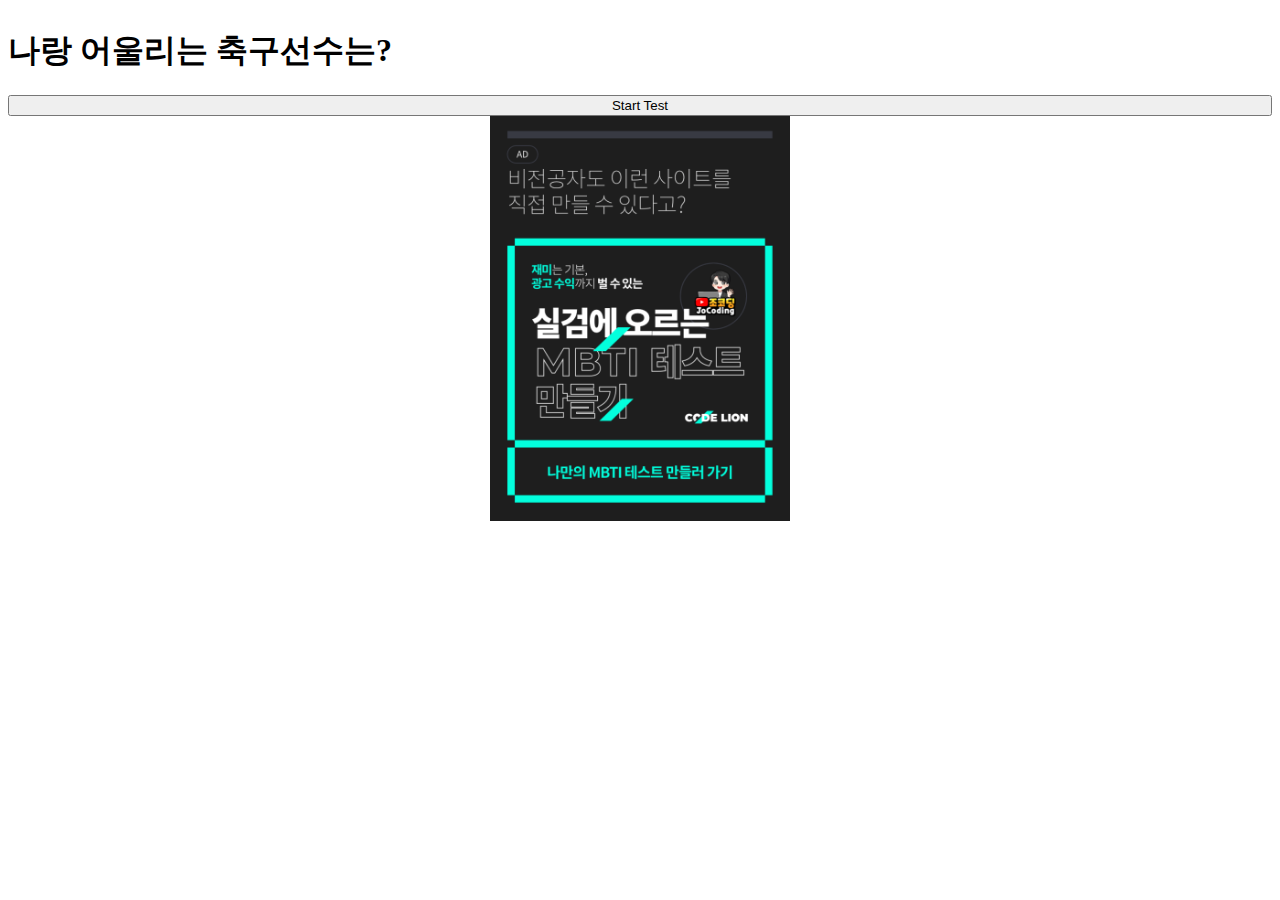
==== index.html @ 9b5f470b "Add: sitemap.xml" ====
<!DOCTYPE html>
<html lang="ko">
<head>
    <meta charset="UTF-8">
    <meta http-equiv="X-UA-Compatible" content="IE=edge">
    <meta name="viewport" content="width=device-width, initial-scale=1.0">
    <title>Document</title>
    <link rel="stylesheet" href="https://cdn.jsdelivr.net/npm/bootstrap@4.5.3/dist/css/bootstrap.min.css" integrity="sha384-TX8t27EcRE3e/ihU7zmQxVncDAy5uIKz4rEkgIXeMed4M0jlfIDPvg6uqKI2xXr2" crossorigin="anonymous">
    <link rel="stylesheet" href="style.css">
</head>
<body class="container">
    <article class="start">
        <h1 class="mt-5 text-center">나랑 어울리는 축구선수는?</h1>
        <button type="button" class="btn btn-primary mt-5" onclick="start();">Start Test</button>
    </article>
    <article class="question">
        <div class="progress mt-5">
            <div class="progress-bar" role="progressbar" style="width: calc(100/12*1%)"></div>
        </div>
        <h2 id="title" class="text-center mt-5">Question</h2>
        <input id="type" type="hidden" value="EI">
        <button id="A" type="button" class="btn btn-success mt-5">A</button>
        <button id="B" type="button" class="btn btn-success mt-5">B</button>
    </article>
    <article class="result">
        <img id="img" class="rounded-circle mt-5" src="lion.jpg" alt="animal">
        <h2 id="animal" class="text-center mt-5">동물 이름</h2>
        <h3 id="explain" class="text-center mt-5">설명</h3>
        <!-- Go to www.addthis.com/dashboard to customize your tools -->
        <div class="share addthis_inline_share_toolbox"></div>
    </article>
    <article class="kakao_ad mt-5">
        <ins class="kakao_ad_area" style="display:none;" data-ad-unit="DAN-OYlRTvwrGmW83SPr" data-ad-width="320" data-ad-height="100"></ins> 
    </article>
    <a class="banner mt-5" href="https://www.codelion.net/catalog/Q291cnNlTm9kZTpqbW9r?utm_source=animal_test&utm_medium=web_lecture&utm_campaign=minho.lee0716@gmail.com">
        <img class="banner_img" src="banner.png" alt="banner">
    </a>
    <script type="text/javascript" src="//t1.daumcdn.net/kas/static/ba.min.js" async></script>
    <input type="hidden" id="EI" value="0">
    <input type="hidden" id="SN" value="0">
    <input type="hidden" id="TF" value="0">
    <input type="hidden" id="JP" value="0">

    <script src="https://code.jquery.com/jquery-3.5.1.slim.min.js" integrity="sha384-DfXdz2htPH0lsSSs5nCTpuj/zy4C+OGpamoFVy38MVBnE+IbbVYUew+OrCXaRkfj" crossorigin="anonymous"></script>
    <script src="https://cdn.jsdelivr.net/npm/bootstrap@4.5.3/dist/js/bootstrap.bundle.min.js" integrity="sha384-ho+j7jyWK8fNQe+A12Hb8AhRq26LrZ/JpcUGGOn+Y7RsweNrtN/tE3MoK7ZeZDyx" crossorigin="anonymous"></script>
    <script>
        var num = 1;
        var q = {
            1:{"title": "Question 1", "type": "EI", "A": "E", "B": "I"},
            2:{"title": "Question 2", "type": "EI", "A": "E", "B": "I"},
            3:{"title": "Question 3", "type": "EI", "A": "E", "B": "I"},
            4:{"title": "Question 4", "type": "SN", "A": "S", "B": "N"},
            5:{"title": "Question 5", "type": "SN", "A": "S", "B": "N"},
            6:{"title": "Question 6", "type": "SN", "A": "S", "B": "N"},
            7:{"title": "Question 7", "type": "TF", "A": "T", "B": "F"},
            8:{"title": "Question 8", "type": "TF", "A": "T", "B": "F"},
            9:{"title": "Question 9", "type": "TF", "A": "T", "B": "F"},
            10:{"title": "Question 10", "type": "JP", "A": "J", "B": "P"},
            11:{"title": "Question 11", "type": "JP", "A": "J", "B": "P"},
            12:{"title": "Question 12", "type": "JP", "A": "J", "B": "P"},
        }

        var result = {
            "ISTJ": {"animal": "하마", "explain": "하마 설명", "img": "lion.jpg"},
            "ISFJ": {"animal": "부엉이", "explain": "부엉이 설명", "img": "lion.jpg"},
            "INFJ": {"animal": "물소", "explain": "물소 설명", "img": "lion.jpg"},
            "INTJ": {"animal": "치타", "explain": "치타 설명", "img": "lion.jpg"},
            "ISTP": {"animal": "나무늘보", "explain": "나무늘보 설명", "img": "lion.jpg"},
            "ISFP": {"animal": "거북이", "explain": "거북이 설명", "img": "lion.jpg"},
            "INFP": {"animal": "코끼리", "explain": "코끼리 설명", "img": "lion.jpg"},
            "INTP": {"animal": "침팬지", "explain": "침팬지 설명", "img": "lion.jpg"},
            "ESTP": {"animal": "악어", "explain": "악어 설명", "img": "lion.jpg"},
            "ESFP": {"animal": "미어캣", "explain": "미어캣 설명", "img": "lion.jpg"},
            "ENFP": {"animal": "멋쟁이 사자", "explain": "멋쟁이 사자 설명", "img": "lion.jpg"},
            "ENTP": {"animal": "태양새", "explain": "태양새 설명", "img": "lion.jpg"},
            "ESTJ": {"animal": "기린", "explain": "기린 설명", "img": "lion.jpg"},
            "ESFJ": {"animal": "고릴라", "explain": "고릴라 설명", "img": "lion.jpg"},
            "ENFJ": {"animal": "카피바라", "explain": "카피바라 설명", "img": "lion.jpg"},
            "ENTJ": {"animal": "호랑이", "explain": "호랑이 설명", "img": "lion.jpg"}
        }

        function start() {
            $(".start").hide();
            $(".question").show();
            next();
        }

        $("#A").click(function(){
            var type = $("#type").val();
            var preValue = $("#"+type).val();
            $("#"+type).val(parseInt(preValue)+1);
            next();
        });

        $("#B").click(function() {
            next();
        });

        function next() {
            if (num == 13) {
                $(".question").hide();
                $(".result").show();
                var mbti = "";
                ($("#EI").val() < 2) ? mbti += "I" : mbti += "E";
                ($("#SN").val() < 2) ? mbti += "N" : mbti += "S";
                ($("#TF").val() < 2) ? mbti += "F" : mbti += "T";
                ($("#JP").val() < 2) ? mbti += "P" : mbti += "J";
                $("#img").attr("src", result[mbti]["img"]);
                $("#animal").html(result[mbti]["animal"]);
                $("#explain").html(result[mbti]["explain"]);
            } else {
                $(".progress-bar").attr("style", "width: calc(100/12*"+num+"%)");
                $("#title").html(q[num]["title"]);
                $("#type").val(q[num]["type"]);
                $("#A").html(q[num]["A"]);
                $("#B").html(q[num]["B"]);
                num++; 
            }
        }
    </script>
    <!-- Go to www.addthis.com/dashboard to customize your tools -->
<script type="text/javascript" src="//s7.addthis.com/js/300/addthis_widget.js#pubid=ra-6071413a630114a0"></script>
</body>
</html>
---- style.css ----
article {
    display: flex;
    flex-direction: column;
}

.question {
    display: none;
}

.result {
    display: none;
}

#img {
    width: 300px;
    height: 300px;
    margin: 0 auto;
}

.share {
    margin: 0 auto;
}

.kakao_ad {
    width: 320px;
    margin: 0 auto;
}

.banner {
    display: flex;
    justify-content: center;
    width: 300px;
    margin: 0 auto;
}

.banner_img {
    width: 300px;
}
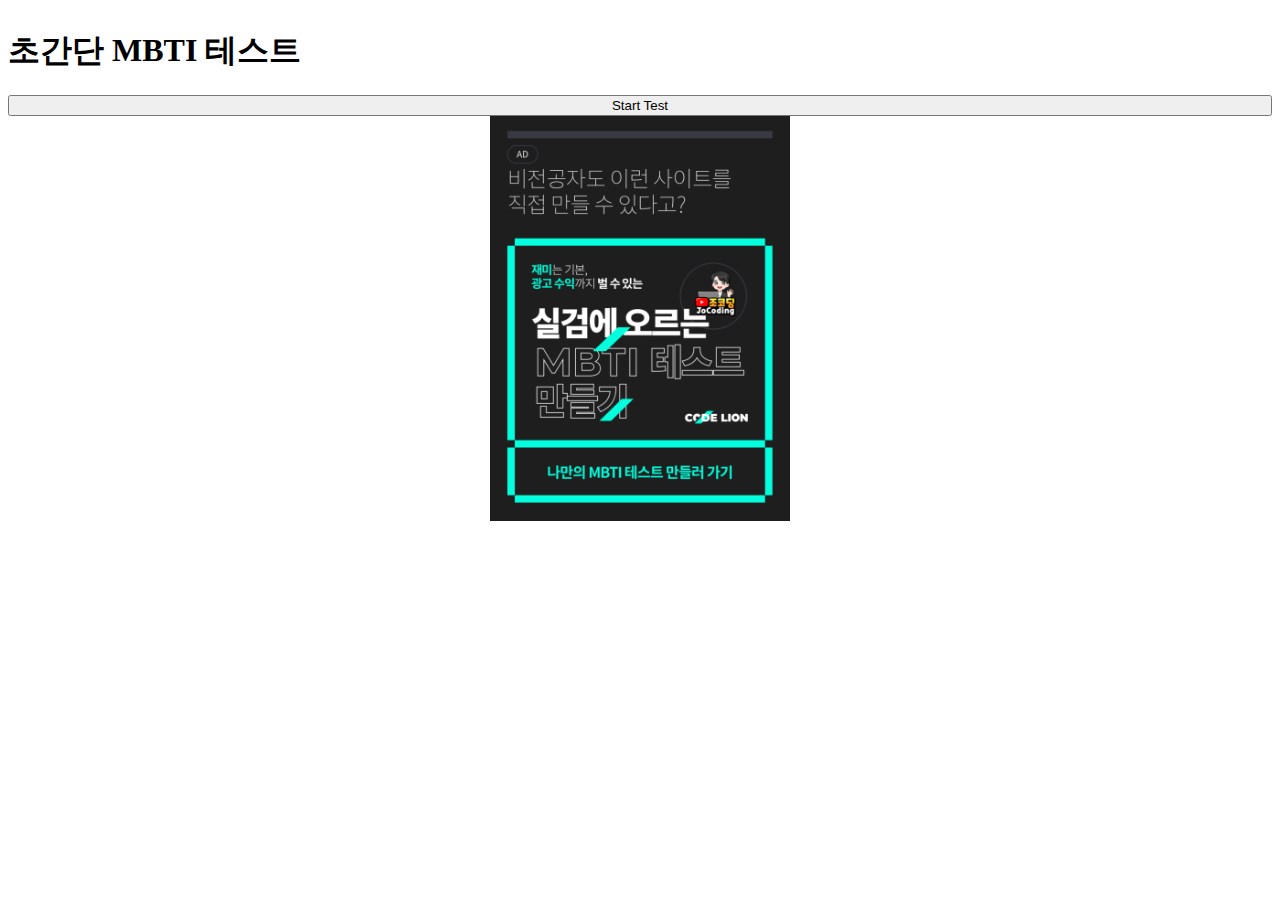
==== commit baf7451f: "Modify: Questions" ====
--- a/index.html
+++ b/index.html
@@ -4,15 +4,24 @@
     <meta charset="UTF-8">
     <meta http-equiv="X-UA-Compatible" content="IE=edge">
     <meta name="viewport" content="width=device-width, initial-scale=1.0">
-    <title>Document</title>
+    <title>초간단 MBTI 테스트</title>
+    <meta name="description" content="지루하지 않게 굵고 짧은 문제와 답으로 MBTI를 측정해줍니다!">
+    
+    <meta property="og:type" content="website"> 
+    <meta property="og:title" content="초간단 MBTI 테스트">
+    <meta property="og:description" content="지루하지 않게 굵고 짧은 문제와 답으로 MBTI를 측정해줍니다!">
+    <meta property="og:image" content="https://minho0716.netlify.app/thumbnail.jpg">
+    <meta property="og:url" content="https://minho0716.netlify.app/">
     <link rel="stylesheet" href="https://cdn.jsdelivr.net/npm/bootstrap@4.5.3/dist/css/bootstrap.min.css" integrity="sha384-TX8t27EcRE3e/ihU7zmQxVncDAy5uIKz4rEkgIXeMed4M0jlfIDPvg6uqKI2xXr2" crossorigin="anonymous">
     <link rel="stylesheet" href="style.css">
 </head>
 <body class="container">
+
     <article class="start">
-        <h1 class="mt-5 text-center">나랑 어울리는 축구선수는?</h1>
+        <h1 class="mt-5 text-center">초간단 MBTI 테스트</h1>
         <button type="button" class="btn btn-primary mt-5" onclick="start();">Start Test</button>
     </article>
+
     <article class="question">
         <div class="progress mt-5">
             <div class="progress-bar" role="progressbar" style="width: calc(100/12*1%)"></div>
@@ -22,6 +31,7 @@
         <button id="A" type="button" class="btn btn-success mt-5">A</button>
         <button id="B" type="button" class="btn btn-success mt-5">B</button>
     </article>
+
     <article class="result">
         <img id="img" class="rounded-circle mt-5" src="lion.jpg" alt="animal">
         <h2 id="animal" class="text-center mt-5">동물 이름</h2>
@@ -29,13 +39,17 @@
         <!-- Go to www.addthis.com/dashboard to customize your tools -->
         <div class="share addthis_inline_share_toolbox"></div>
     </article>
+
     <article class="kakao_ad mt-5">
         <ins class="kakao_ad_area" style="display:none;" data-ad-unit="DAN-OYlRTvwrGmW83SPr" data-ad-width="320" data-ad-height="100"></ins> 
     </article>
+
     <a class="banner mt-5" href="https://www.codelion.net/catalog/Q291cnNlTm9kZTpqbW9r?utm_source=animal_test&utm_medium=web_lecture&utm_campaign=minho.lee0716@gmail.com">
         <img class="banner_img" src="banner.png" alt="banner">
     </a>
+
     <script type="text/javascript" src="//t1.daumcdn.net/kas/static/ba.min.js" async></script>
+
     <input type="hidden" id="EI" value="0">
     <input type="hidden" id="SN" value="0">
     <input type="hidden" id="TF" value="0">
@@ -46,15 +60,15 @@
     <script>
         var num = 1;
         var q = {
-            1:{"title": "Question 1", "type": "EI", "A": "E", "B": "I"},
-            2:{"title": "Question 2", "type": "EI", "A": "E", "B": "I"},
-            3:{"title": "Question 3", "type": "EI", "A": "E", "B": "I"},
-            4:{"title": "Question 4", "type": "SN", "A": "S", "B": "N"},
-            5:{"title": "Question 5", "type": "SN", "A": "S", "B": "N"},
-            6:{"title": "Question 6", "type": "SN", "A": "S", "B": "N"},
-            7:{"title": "Question 7", "type": "TF", "A": "T", "B": "F"},
-            8:{"title": "Question 8", "type": "TF", "A": "T", "B": "F"},
-            9:{"title": "Question 9", "type": "TF", "A": "T", "B": "F"},
+            1:{"title": "밖에 비가 오는데 친구들이 놀자고 한다.", "type": "EI", "A": "축구도 수중전이 재밌지~", "B": "비올땐 집에서 넷플릭스 보는게 국룰"},
+            2:{"title": "날씨가 너무 좋은데 어디로 갈까?", "type": "EI", "A": "한강가서 사람구경 꽃구경!", "B": "소환사의 협곡!"},
+            3:{"title": "같은 연봉을 받는다면?", "type": "EI", "A": "유명한 축구선수!", "B": "존경받는 판.검사!"},
+            4:{"title": "", "type": "SN", "A": "", "B": ""},
+            5:{"title": "일찍 일어나야 하는데 일어나보니 해가 떠있다.", "type": "SN", "A": "지각이다..", "B": "다행이 안늦었다"},
+            6:{"title": "", "type": "SN", "A": "S", "B": "N"},
+            7:{"title": "요즘 비트코인이 대세라던데", "type": "TF", "A": "도박같아 두렵다", "B": "조금만 넣어볼까?"},
+            8:{"title": "내가 생각해도 나는", "type": "TF", "A": "이과", "B": "문과"},
+            9:{"title": "", "type": "TF", "A": "T", "B": "F"},
             10:{"title": "Question 10", "type": "JP", "A": "J", "B": "P"},
             11:{"title": "Question 11", "type": "JP", "A": "J", "B": "P"},
             12:{"title": "Question 12", "type": "JP", "A": "J", "B": "P"},
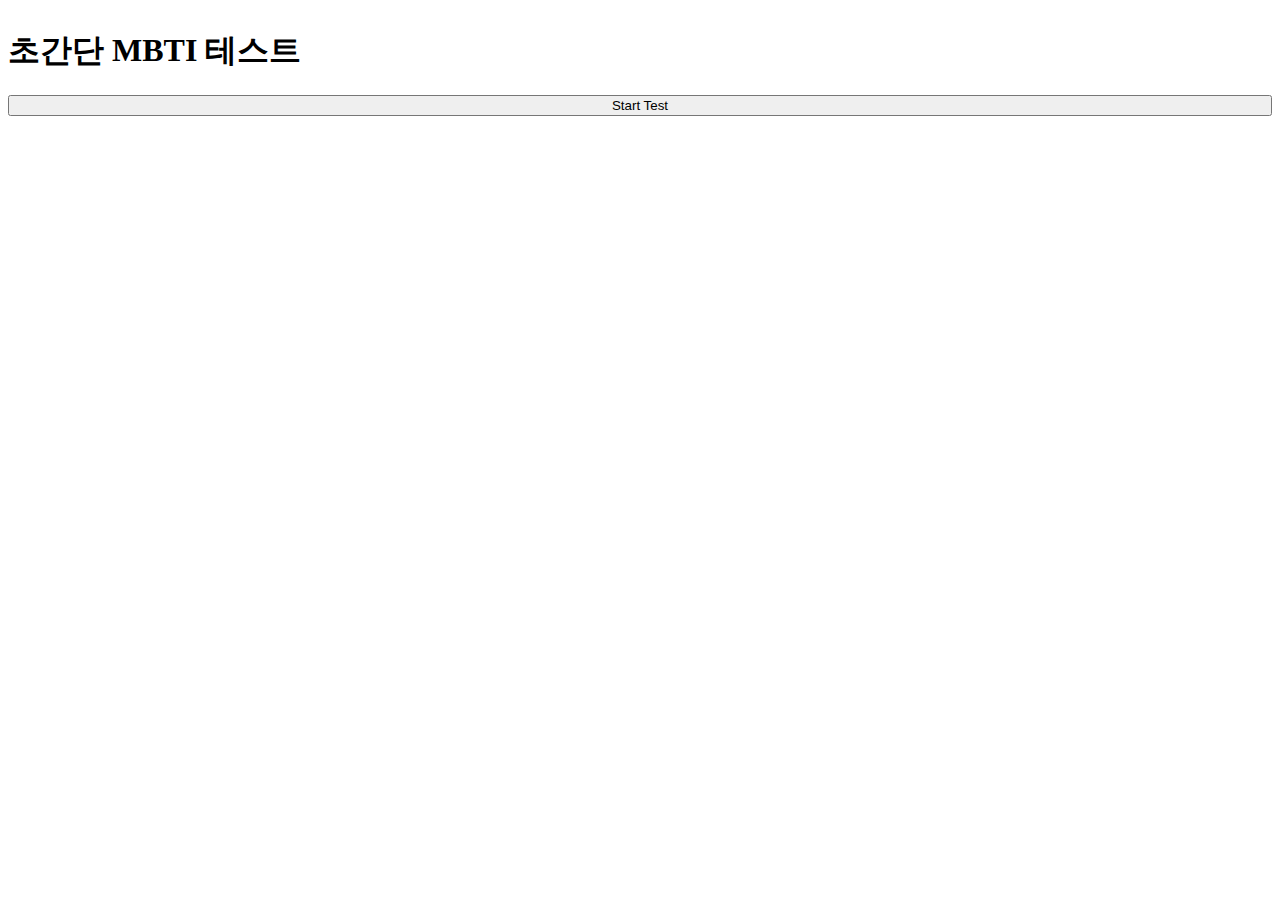
==== commit af4fd900: "Remove: Code Lion Banner" ====
--- a/index.html
+++ b/index.html
@@ -44,9 +44,9 @@
         <ins class="kakao_ad_area" style="display:none;" data-ad-unit="DAN-OYlRTvwrGmW83SPr" data-ad-width="320" data-ad-height="100"></ins> 
     </article>
 
-    <a class="banner mt-5" href="https://www.codelion.net/catalog/Q291cnNlTm9kZTpqbW9r?utm_source=animal_test&utm_medium=web_lecture&utm_campaign=minho.lee0716@gmail.com">
+    <!-- <a class="banner mt-5" href="https://www.codelion.net/catalog/Q291cnNlTm9kZTpqbW9r?utm_source=animal_test&utm_medium=web_lecture&utm_campaign=minho.lee0716@gmail.com">
         <img class="banner_img" src="banner.png" alt="banner">
-    </a>
+    </a> -->
 
     <script type="text/javascript" src="//t1.daumcdn.net/kas/static/ba.min.js" async></script>
 
@@ -60,37 +60,40 @@
     <script>
         var num = 1;
         var q = {
-            1:{"title": "밖에 비가 오는데 친구들이 놀자고 한다.", "type": "EI", "A": "축구도 수중전이 재밌지~", "B": "비올땐 집에서 넷플릭스 보는게 국룰"},
-            2:{"title": "날씨가 너무 좋은데 어디로 갈까?", "type": "EI", "A": "한강가서 사람구경 꽃구경!", "B": "소환사의 협곡!"},
+            1:{"title": "밖에 비가 오는데 친구들이 놀자고 한다.", "type": "EI", "A": "축구도 수중전이 재밌디요~", "B": "비올땐 집에서 넷플릭스 보는게 국룰이디요~"},
+            2:{"title": "친한 친구는?", "type": "EI", "A": "많을수록 좋다!", "B": "한 명이면 충분!"},
             3:{"title": "같은 연봉을 받는다면?", "type": "EI", "A": "유명한 축구선수!", "B": "존경받는 판.검사!"},
-            4:{"title": "", "type": "SN", "A": "", "B": ""},
+
+            4:{"title": "나는 일처리를", "type": "SN", "A": "정확하게 하는 스타일", "B": "신속하게 하는 스타일"},
             5:{"title": "일찍 일어나야 하는데 일어나보니 해가 떠있다.", "type": "SN", "A": "지각이다..", "B": "다행이 안늦었다"},
-            6:{"title": "", "type": "SN", "A": "S", "B": "N"},
+            6:{"title": "번뜩 기가막힌 아이디어가 떠올랐다!", "type": "SN", "A": "어차피 내가 하면 망하니 안 한다.", "B": "한 번뿐인 인생 창업을 해본다!"},
+
             7:{"title": "요즘 비트코인이 대세라던데", "type": "TF", "A": "도박같아 두렵다", "B": "조금만 넣어볼까?"},
             8:{"title": "내가 생각해도 나는", "type": "TF", "A": "이과", "B": "문과"},
-            9:{"title": "", "type": "TF", "A": "T", "B": "F"},
-            10:{"title": "Question 10", "type": "JP", "A": "J", "B": "P"},
-            11:{"title": "Question 11", "type": "JP", "A": "J", "B": "P"},
-            12:{"title": "Question 12", "type": "JP", "A": "J", "B": "P"},
+            9:{"title": "내가 판사인데 친한 친구가 범죄를 저질렀다면", "type": "TF", "A": "법대로 처벌한다.", "B": "잘못된 걸 알지만 눈감아준다."},
+
+            10:{"title": "친구가 차가막혀 조금 늦었다고 한다.", "type": "JP", "A": "그래도 늦은 건 잘못이다.", "B": "차가 막혔으니 그러려니 한다."},
+            11:{"title": "나는 융통성이", "type": "JP", "A": "없다고 생각한다.", "B": "있다고 생각한다."},
+            12:{"title": "오랜만에 미국에서 온 친구가 갑자기 만나자는데 나는 중요한 약속이 있다.", "type": "JP", "A": "그래도 난 약속을 지킨다.", "B": "오랜만에 멀리서 친구가 왔으니 약속을 미룬다."},
         }
 
         var result = {
-            "ISTJ": {"animal": "하마", "explain": "하마 설명", "img": "lion.jpg"},
-            "ISFJ": {"animal": "부엉이", "explain": "부엉이 설명", "img": "lion.jpg"},
-            "INFJ": {"animal": "물소", "explain": "물소 설명", "img": "lion.jpg"},
-            "INTJ": {"animal": "치타", "explain": "치타 설명", "img": "lion.jpg"},
-            "ISTP": {"animal": "나무늘보", "explain": "나무늘보 설명", "img": "lion.jpg"},
-            "ISFP": {"animal": "거북이", "explain": "거북이 설명", "img": "lion.jpg"},
-            "INFP": {"animal": "코끼리", "explain": "코끼리 설명", "img": "lion.jpg"},
-            "INTP": {"animal": "침팬지", "explain": "침팬지 설명", "img": "lion.jpg"},
-            "ESTP": {"animal": "악어", "explain": "악어 설명", "img": "lion.jpg"},
-            "ESFP": {"animal": "미어캣", "explain": "미어캣 설명", "img": "lion.jpg"},
-            "ENFP": {"animal": "멋쟁이 사자", "explain": "멋쟁이 사자 설명", "img": "lion.jpg"},
-            "ENTP": {"animal": "태양새", "explain": "태양새 설명", "img": "lion.jpg"},
-            "ESTJ": {"animal": "기린", "explain": "기린 설명", "img": "lion.jpg"},
-            "ESFJ": {"animal": "고릴라", "explain": "고릴라 설명", "img": "lion.jpg"},
-            "ENFJ": {"animal": "카피바라", "explain": "카피바라 설명", "img": "lion.jpg"},
-            "ENTJ": {"animal": "호랑이", "explain": "호랑이 설명", "img": "lion.jpg"}
+            "ISTJ": {"animal": "당신은 ISTJ !!!", "explain": "소금형 - 한번 시작한 일은 끝까지 해내는 성격", "img": "wow.png"},
+            "ISFJ": {"animal": "당신은 ISFJ !!!", "explain": "권력형 - 성실하고 온화하며 협조를 잘하는 사람", "img": "wow.png"},
+            "INFJ": {"animal": "당신은 INFJ !!!", "explain": "예언자형 - 사람에 관한 뛰어난 통찰력을 가진 사람", "img": "wow.png"},
+            "INTJ": {"animal": "당신은 INTJ !!!", "explain": "과학자형 - 전체를 조합해 비전을 제시하는 사람", "img": "wow.png"},
+            "ISTP": {"animal": "당신은 ISTP !!!", "explain": "백과사전형 - 논리적이고 뛰어난 상황 적응력", "img": "wow.png"},
+            "ISFP": {"animal": "당신은 ISFP !!!", "explain": "성인군자형 - 따뜻한 감성을 가진 겸손한 사람", "img": "wow.png"},
+            "INFP": {"animal": "당신은 INFP !!!", "explain": "잔다르크형 - 이상적인 세상을 만들어가는 사람들", "img": "wow.png"},
+            "INTP": {"animal": "당신은 INTP !!!", "explain": "아이디어형 - 비평적인 관점을 가진 뛰어난 전략가", "img": "wow.png"},
+            "ESTP": {"animal": "당신은 ESTP !!!", "explain": "활동가형 - 친구, 운동, 음식 등 다양함을 선호", "img": "wow.png"},
+            "ESFP": {"animal": "당신은 ESFP !!!", "explain": "사교형 - 분위기를 고조시키는 우호적인 성격", "img": "wow.png"},
+            "ENFP": {"animal": "당신은 ENFP !!!", "explain": "스파크형 - 열정적으로 새 관계를 만드를 사람", "img": "wow.png"},
+            "ENTP": {"animal": "당신은 ENTP !!!", "explain": "발명가형 - 풍부한 상상력으로 새로운 것에 도전", "img": "wow.png"},
+            "ESTJ": {"animal": "당신은 ESTJ !!!", "explain": "사업가형 - 사무적, 실용적, 현실적인 스타일", "img": "wow.png"},
+            "ESFJ": {"animal": "당신은 ESFJ !!!", "explain": "친선도모형 - 친절, 현실감을 바탕으로 타인에게 봉사", "img": "wow.png"},
+            "ENFJ": {"animal": "당신은 ENFJ !!!", "explain": "언변능숙형 - 타인의 성장을 도모하고 협동하는 사람", "img": "wow.png"},
+            "ENTJ": {"animal": "당신은 ENTJ !!!", "explain": "지도자형 - 비전을 갖고 타인을 활력적으로 인도", "img": "wow.png"}
         }
 
         function start() {
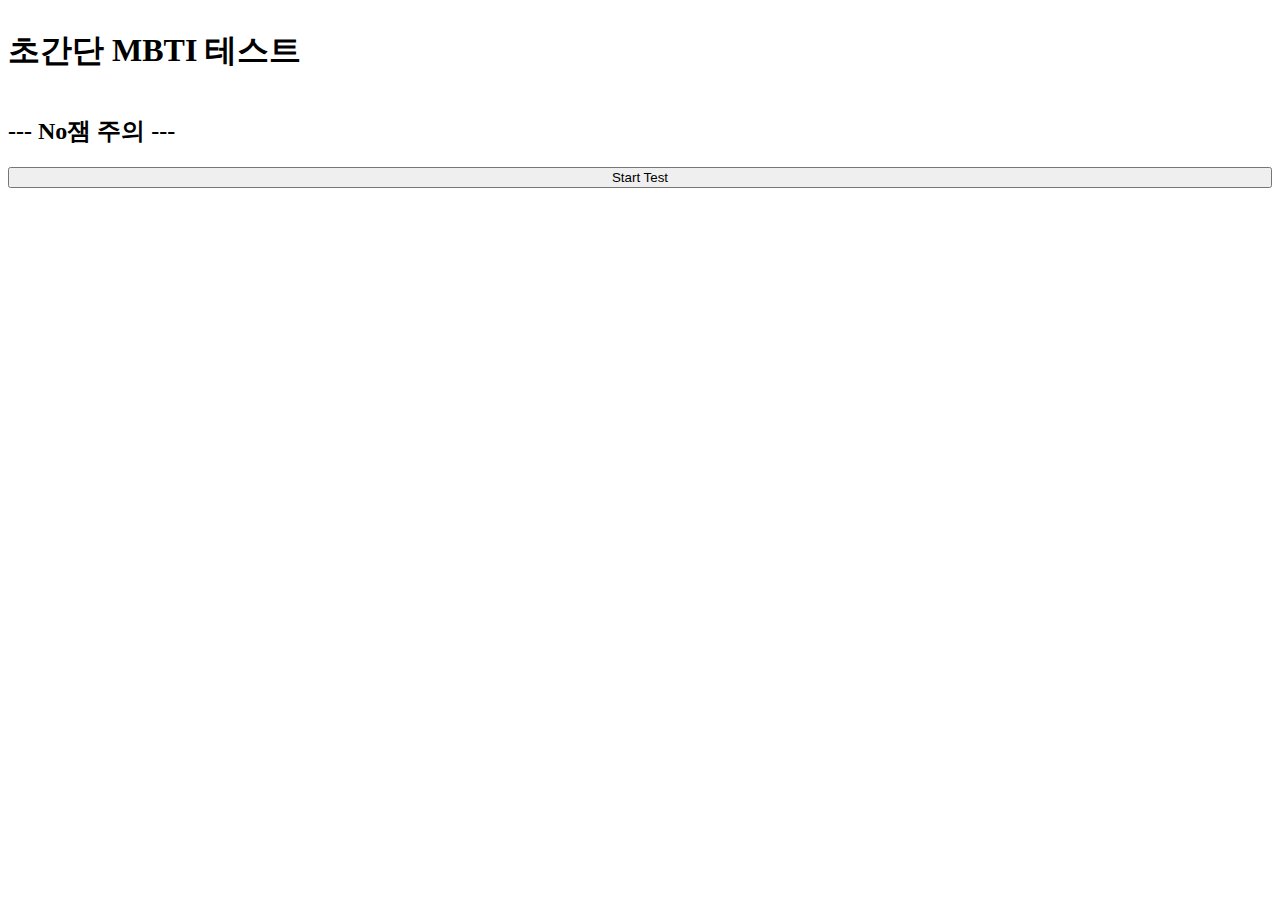
==== commit e7054fd4: "Modify: No Jam" ====
--- a/index.html
+++ b/index.html
@@ -19,6 +19,7 @@
 
     <article class="start">
         <h1 class="mt-5 text-center">초간단 MBTI 테스트</h1>
+        <h2 class="text-center">--- No잼 주의 ---</h2>
         <button type="button" class="btn btn-primary mt-5" onclick="start();">Start Test</button>
     </article>
 
